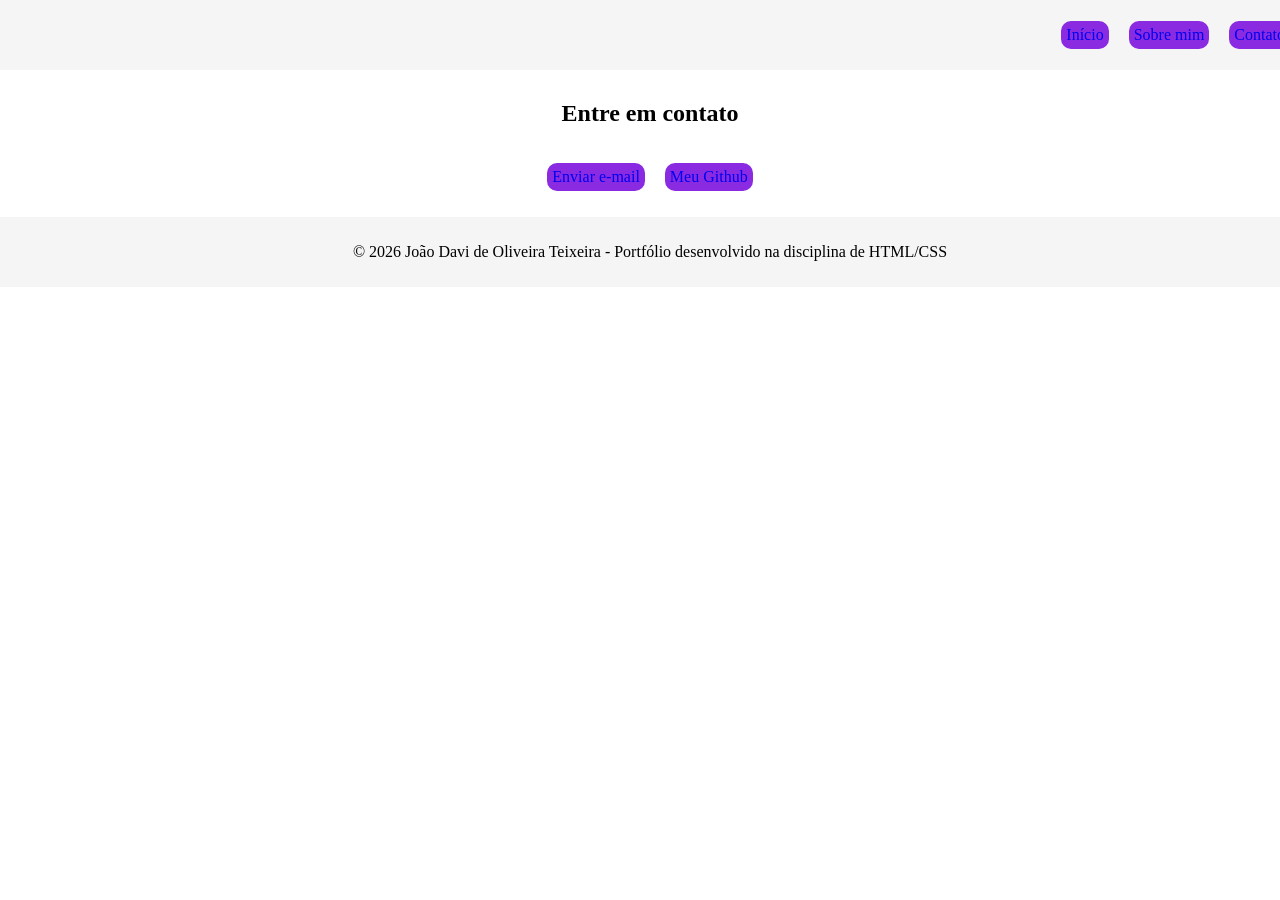
==== contato.html @ bb36a9f5 "Add files via upload" ====
<!DOCTYPE html>
<html lang="pt-BR">
<head>
    <meta charset="UTF-8">
    <meta name="viewport" content="width=device-width, initial-scale=1.0">
  <link rel="stylesheet" href="estilo.css">
  <title>Página 3</title>
</head>
<body>
<header>
    <nav>
      <a href="index.html">Início</a>
      <a href="sobremim.html">Sobre mim</a>
      <a href="contato.html">Contato</a>
    </nav>
  </header>
    <main>
        <section class="contato">
            <h1>
                Entre em contato
            </h1>
            <div class="perfis">
                <a href="mailto:joao.teixeira188@aluno.ce.gov.br">Enviar e-mail</a>
                <a href="https://github.com/joaoteixeira188" target="_blank">Meu Github</a>
            </div>
        </section>
    </main> 
    <footer class="rodape">
        <p>&copy; 2026 João Davi de Oliveira Teixeira - Portfólio desenvolvido na disciplina de HTML/CSS</p>
    </footer>
</body>
</html>
---- estilo.css ----
body{
  margin: 0;
  padding: 0;
}
nav{
  display: flex;
  padding: 10px;
  gap: 20px;
  width: 100%;
  min-height: 50px;
  background-color: whitesmoke;
  align-items: center;
  justify-content: center;
  justify-content: flex-end;
}
nav a{
  border-radius: 10px;
  padding: 5px;
  background-color: blueviolet;
  text-decoration: none;
}
.comeco{
  display: flex;
  flex-direction: row;
  justify-content: center;
  align-items: center;
  width: 100%;
  min-height: 100px;
  background-color: whitesmoke;
  gap: 20px;
  padding: 10px;
}
.comeco img{
  width: 150px;
  height: 150px;
  border-radius: 50%;
  
}
.eu{
  padding: 10px;
  background-color: whitesmoke;
}
.tec{
  display: flex;
  width: 100%;
  min-height: 50px;
  background-color: white;
  gap: 20px;
  padding: 10px;
  flex-direction: column;
  align-items: center;
}
.tec h2{
  color: blueviolet;
}
.icones{
  display: flex;
  width: 100%;
  min-height: 40px;
  padding: 10px;
  gap: 30px;
  flex-direction: row;
  background-color: white;
  align-items: center;
  justify-content: center;
}
.icones img{
  width: 40px;
  height: 40px;
  border-radius: 10px;
  background-color: whitesmoke;
  padding: 5px;
  
}
.ferra{
  display: flex;
  width: 100%;
  min-height: 50px;
  background-color: white;
  gap: 20px;
  padding: 10px;
  flex-direction: column;
  align-items: center;
}
.ferra h2{
  color: blueviolet;
}
.icones2{
  display: flex;
  width: 100%;
  min-height: 40px;
  padding: 10px;
  gap: 30px;
  flex-direction: row;
  background-color: white;
  align-items: center;
  justify-content: center;
}
.icones2 img{
  width: 40px;
  height: 40px;
  border-radius: 10px;
  background-color: whitesmoke;
  padding: 5px;
}
.projetos{
  display: flex;
  width: 100%;
  min-height: 50px;
  background-color: white;
  gap: 20px;
  padding: 10px;
  flex-direction: column;
  align-items: center;
}
.projetos h2{
  color: blueviolet;
}
.links{
  display: flex;
  width: 100%;
  min-height: 40px;
  padding: 10px;
  gap: 20px;
  flex-direction: row;
  background-color: white;
  align-items: center;
  justify-content: center;
}
.links a{
  text-decoration: none;
  display: flex;
  align-items: center;
  background-color: whitesmoke;
  border-radius: 10px;
  padding: 5px;
}
.links a img{
  width: 40px;
  height: 40px;
}
.rodape{
  display: flex;
  width: 100%;
  min-height: 40px;
  background-color: whitesmoke;
  align-items: center;
  justify-content: center;
  padding: 10px;
  
}
.sobre{
  display: flex;
  width: 100%;
  min-height: 100px;
  padding: 10px;
  background-color: white;
  gap: 10px;
  align-items: center;
  justify-content: center;
  flex-direction: column;
}
.minhafoto{
  display: flex;
  width: 100%;
  min-height: 100px;
  padding: 10px;
  align-items: center;
  justify-content: center;
  background-color: white;
  
}
.minhafoto img{
  border-radius: 10px;
  width: 150px;
  height: auto;
}
.contato{
  display: flex;
  width: 100%;
  min-height: 100px;
  padding: 10px;
  align-items: center;
  justify-content: center;
  flex-direction: column;
  background-color: white;
  
}
.perfis{
  display: flex;
  width: 100%;
  min-height: 50px;
  background-color: white;
  flex-direction: row;
  align-items: center;
  justify-content: center;
  padding: 5px;
  gap: 20px;
}
.perfis a{
  border-radius: 10px;
  background-color: blueviolet;
  text-decoration: none;
  padding: 5px;
}
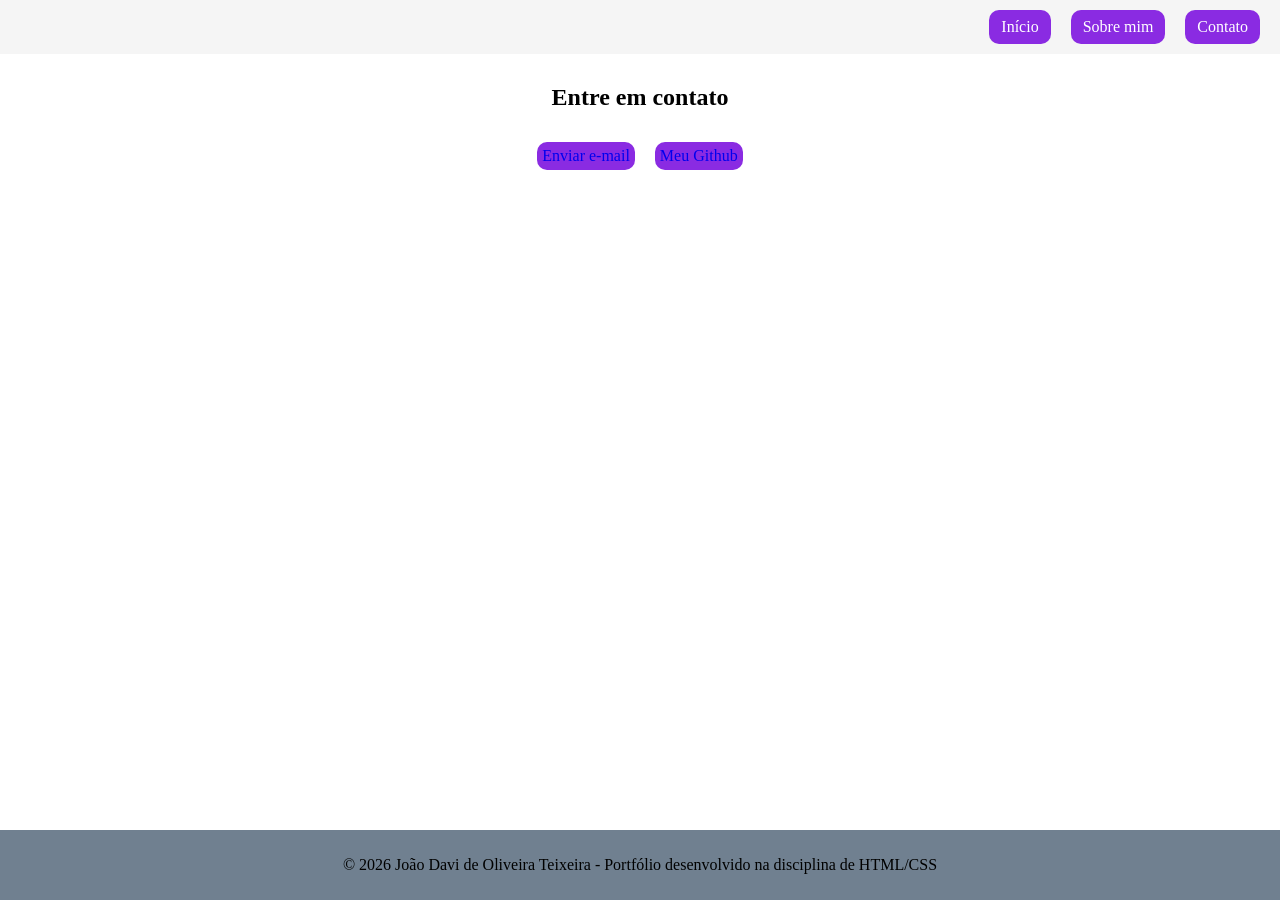
==== commit 8cdcfbc2: "Update contato.html" ====
--- a/contato.html
+++ b/contato.html
@@ -25,8 +25,8 @@
             </div>
         </section>
     </main> 
-    <footer class="rodape">
+    <footer>
         <p>&copy; 2026 João Davi de Oliveira Teixeira - Portfólio desenvolvido na disciplina de HTML/CSS</p>
     </footer>
 </body>
-</html>+</html>
--- a/estilo.css
+++ b/estilo.css
@@ -1,24 +1,33 @@
-body{
+* {
+  box-sizing: border-box;
+}
+
+body {
   margin: 0;
   padding: 0;
-}
-nav{
-  display: flex;
-  padding: 10px;
-  gap: 20px;
-  width: 100%;
-  min-height: 50px;
-  background-color: whitesmoke;
-  align-items: center;
-  justify-content: center;
-  justify-content: flex-end;
-}
-nav a{
-  border-radius: 10px;
-  padding: 5px;
+  display: flex;
+  flex-direction: column;
+  min-height: 100vh;
+}
+
+nav {
+  display: flex;
+  padding: 10px 20px;
+  gap: 20px;
+  min-height: 50px;
+  background-color: whitesmoke;
+  align-items: center;
+  justify-content: flex-end; 
+}
+
+nav a {
+  border-radius: 10px;
+  padding: 8px 12px;
   background-color: blueviolet;
+  color: white; 
   text-decoration: none;
 }
+
 .comeco{
   display: flex;
   flex-direction: row;
@@ -26,7 +35,7 @@
   align-items: center;
   width: 100%;
   min-height: 100px;
-  background-color: whitesmoke;
+  background-color: SlateGray;
   gap: 20px;
   padding: 10px;
 }
@@ -38,7 +47,7 @@
 }
 .eu{
   padding: 10px;
-  background-color: whitesmoke;
+
 }
 .tec{
   display: flex;
@@ -139,16 +148,16 @@
   width: 40px;
   height: 40px;
 }
-.rodape{
-  display: flex;
-  width: 100%;
-  min-height: 40px;
-  background-color: whitesmoke;
-  align-items: center;
-  justify-content: center;
-  padding: 10px;
-  
-}
+footer {
+  display: flex;
+  min-height: 40px;
+  background-color: SlateGray;
+  align-items: center;
+  justify-content: center;
+  padding: 10px;
+  margin-top: auto;
+} 
+
 .sobre{
   display: flex;
   width: 100%;
@@ -202,4 +211,4 @@
   background-color: blueviolet;
   text-decoration: none;
   padding: 5px;
-}+}
